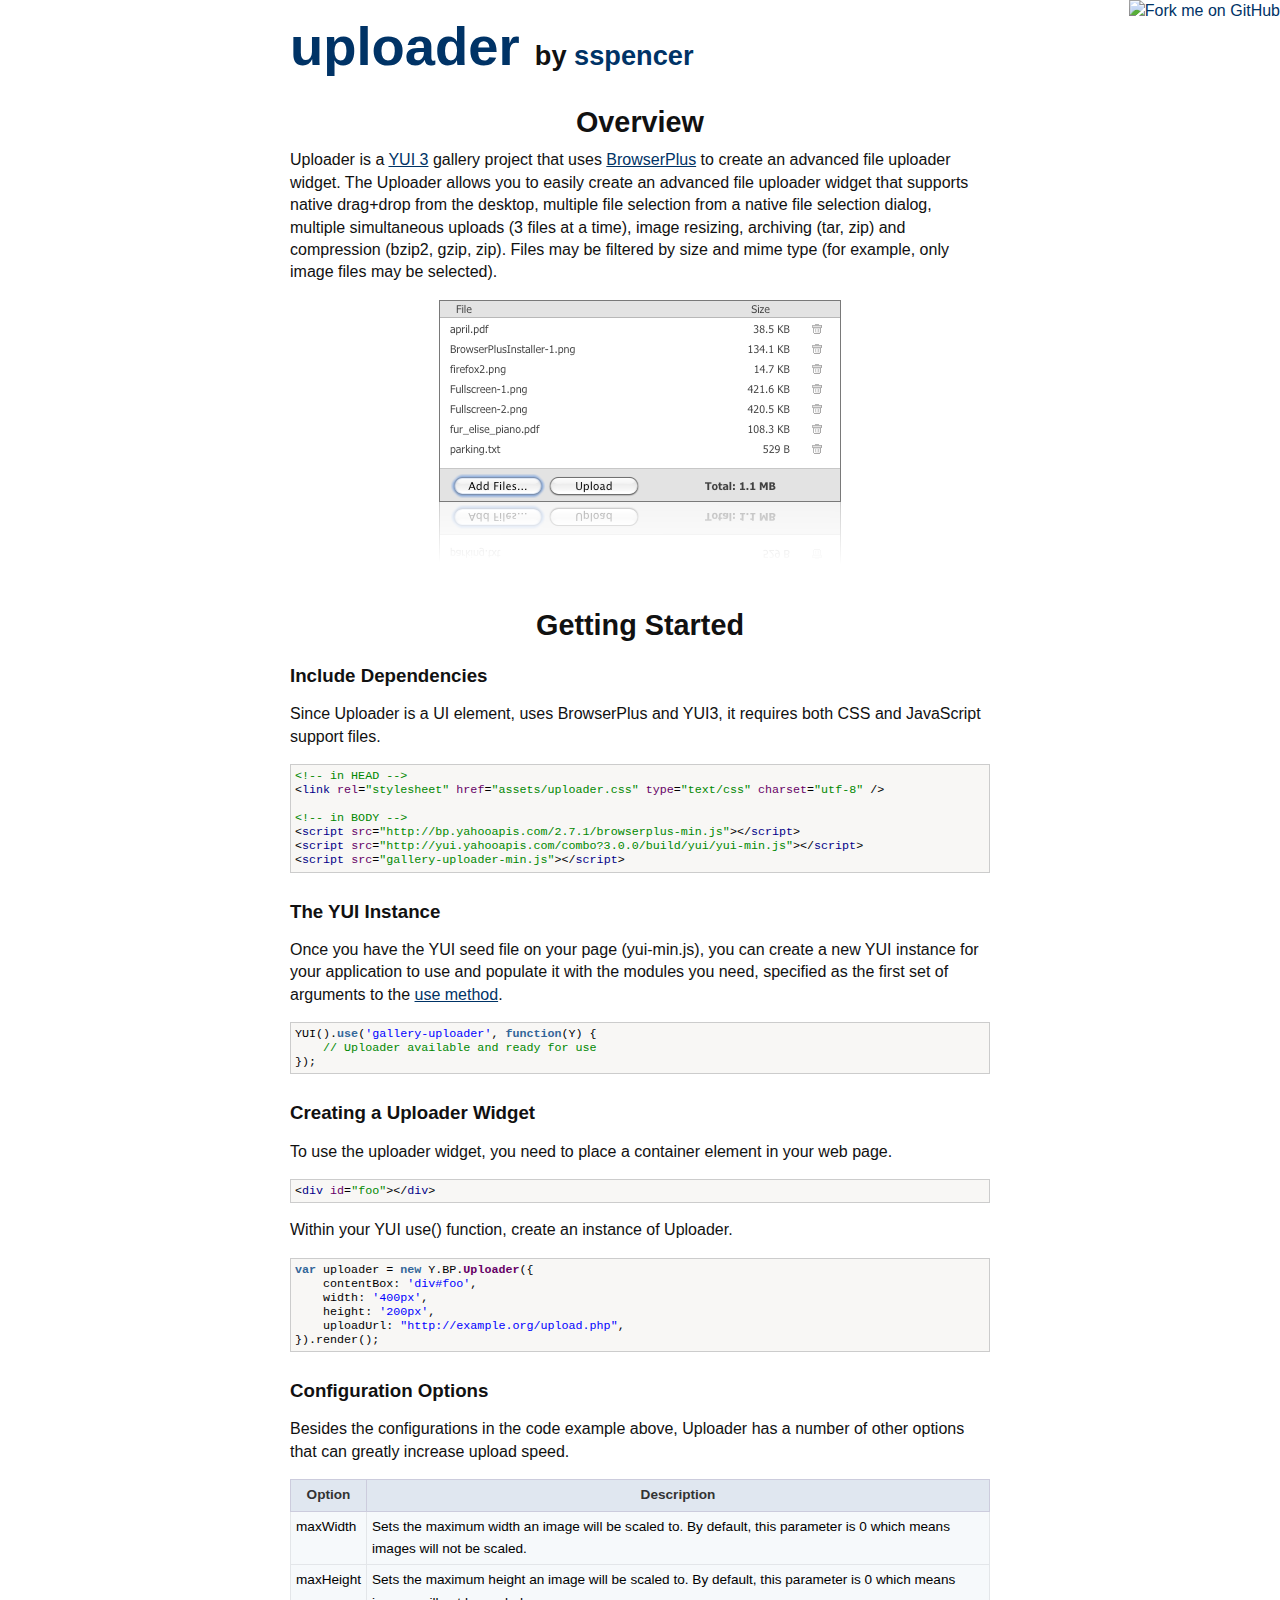
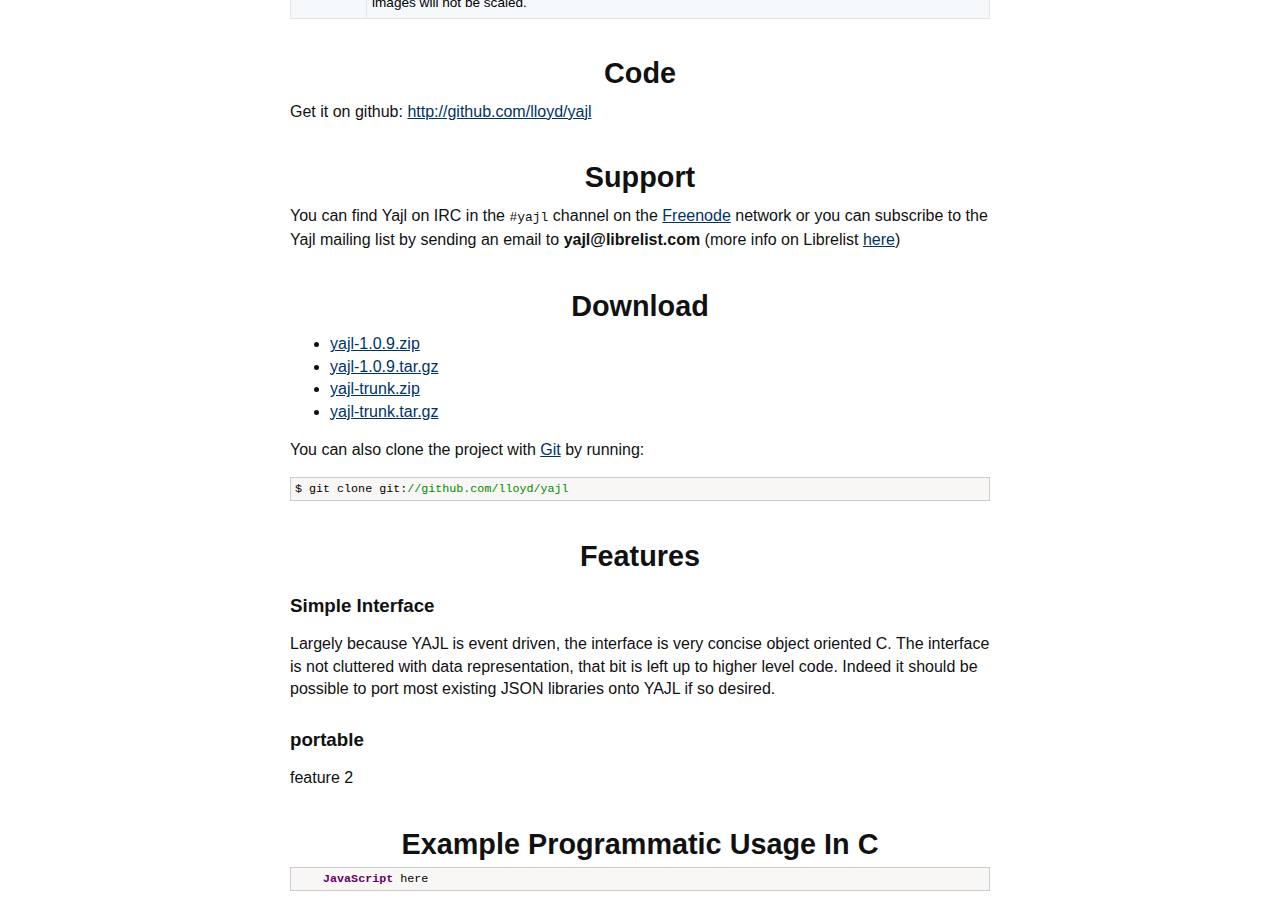
==== yui/uploader/index.html @ 60530ee4 "home page for gallery-uploader" ====
<!DOCTYPE html PUBLIC "-//W3C//DTD XHTML 1.0 Strict//EN"
    "http://www.w3.org/TR/xhtml1/DTD/xhtml1-strict.dtd">

<html xmlns="http://www.w3.org/1999/xhtml" xml:lang="en" lang="en">
<head>
    <meta http-equiv="Content-Type" content="text/html; charset=utf-8"/>
    <title>yui3 gallery: uploader</title>
    <link rel="stylesheet" type="text/css" href="../../style.css" media="screen">
</head>

<body onload="prettyPrint()"> 
<a href="http://github.com/sspencer/yui3-gallery"><img style="position: absolute; top: 0; right: 0; border: 0;" 
    src="http://s3.amazonaws.com/github/ribbons/forkme_right_red_aa0000.png" alt="Fork me on GitHub" /></a>

<div id="container">
    <h1>
        <a href="http://github.com/sspencer/yui3-gallery">uploader</a>
        <span class="small">by <a href="http://github.com/sspencer">sspencer</a></span>
    </h1>
    
    <h2>Overview</h2>

    <p>

        Uploader is a <a href="http://yuilibrary.com/">YUI 3</a> gallery project that uses
        <a href="http://browserplus.org/">BrowserPlus</a> to create an advanced file
        uploader widget. The Uploader allows you to easily create an advanced file uploader
        widget that supports native drag+drop from the desktop, multiple file selection from
        a native file selection dialog, multiple simultaneous uploads (3 files at a time),
        image resizing, archiving (tar, zip) and compression (bzip2, gzip, zip). Files may
        be filtered by size and mime type (for example, only image files may be selected).

    </p>

    <p align="center">
        <img src="uploader-full-reflect.png" width="402" height="265" alt="YUI3 Uploader with BrowserPlus">
    </p>

    <h2>Getting Started</h2>
    

    <h3>Include Dependencies</h3>

    <p>
        Since Uploader is a UI element, uses BrowserPlus and YUI3, it requires 
        both CSS and JavaScript support files.
    </p>

<pre class="prettyprint">
&lt;!-- in HEAD --&gt;
&lt;link rel="stylesheet" href="assets/uploader.css" type="text/css" charset="utf-8" /&gt;

&lt;!-- in BODY --&gt;
&lt;script src="http://bp.yahooapis.com/2.7.1/browserplus-min.js"&gt;&lt;/script&gt;
&lt;script src="http://yui.yahooapis.com/combo?3.0.0/build/yui/yui-min.js"&gt;&lt;/script&gt;
&lt;script src="gallery-uploader-min.js"&gt;&lt;/script&gt;
</pre>

    <h3>The YUI Instance</h3>

    <p>
    Once you have the YUI seed file on your page (yui-min.js), you can create a new YUI instance for your 
    application to use and populate it with the modules you need, specified as the first set of arguments 
    to the <a href="http://developer.yahoo.com/yui/3/yui/index.html#use">use method</a>.
    </p>

<pre class="prettyprint">
YUI().use('gallery-uploader', function(Y) {
    // Uploader available and ready for use
}); 
</pre>

    <h3>Creating a Uploader Widget</h3>

    <p>To use the uploader widget, you need to place a container element in your web page.</p>
    
<pre class="prettyprint">
&lt;div id="foo"&gt;&lt;/div&gt;
</pre>

    <p>Within your YUI use() function, create an instance of Uploader.</p>

<pre class="prettyprint">
var uploader = new Y.BP.Uploader({
    contentBox: 'div#foo',
    width: '400px',
    height: '200px',
    uploadUrl: "http://example.org/upload.php",
}).render();
</pre>

<h3>Configuration Options</h3>

<p>
	Besides the configurations in the code example above, Uploader has a number of other options
	that can greatly increase upload speed.
</p>

<table>
	<tr>
		<th>Option</th>
		<th>Description</th>
	</tr>

	<tr>
		<td>maxWidth</td>
		<td>Sets the maximum width an image will be scaled to.  By default, this parameter
			is 0 which means images will not be scaled.
		</td>
	</tr>
	<tr>
		<td>maxHeight</td>
		<td>Sets the maximum height an image will be scaled to.  By default, this parameter
			is 0 which means images will not be scaled.
		</td>
	</tr>
</table>

			
    <h2>Code</h2>
    <p>
      Get it on github: <a href="http://github.com/lloyd/yajl">http://github.com/lloyd/yajl</a>
    </p>

    <h2>Support</h2>
    <p>
        You can find Yajl on IRC in the <code>#yajl</code> channel on the <a href="http://freenode.net">Freenode</a> network 
        or you can subscribe to the Yajl mailing list by sending an email to
        <strong>yajl@librelist.com</strong> (more info on Librelist <a href="http://librelist.com/">here</a>)
    </p>

    <h2>Download</h2>
    <p>
      <ul>
      <li><a href="http://github.com/lloyd/yajl/zipball/1.0.9">yajl-1.0.9.zip</a>
      <li><a href="http://github.com/lloyd/yajl/tarball/1.0.9">yajl-1.0.9.tar.gz</a>
      <li><a href="http://github.com/lloyd/yajl/zipball/master">yajl-trunk.zip</a>
      <li><a href="http://github.com/lloyd/yajl/tarball/master">yajl-trunk.tar.gz</a>
       </ul>
    </p>
    <p>You can also clone the project with <a href="http://git-scm.com">Git</a>
      by running:
      <pre class="prettyprint">$ git clone git://github.com/lloyd/yajl</pre>
    </p>

    <h2>Features</h2>


    <h3> Simple Interface </h3>

    <p>
    Largely because YAJL is event driven, the interface is very concise
  object oriented C.  The interface is not cluttered with data
  representation, that bit is left up to higher level code.  Indeed
  it should be possible to port most existing JSON libraries onto YAJL
  if so desired.
    </p>

  <h3> portable </h3>
    <p>
        feature 2
    </p>

    <h2>Example Programmatic Usage In C</h2>

<pre class="prettyprint">
    JavaScript here
</pre>




  </div>
</body>

<script src="../../prettify.js"></script>
</html>
---- style.css ----
/* This is just pulled from the default inline style and needs to be replaced */
body {
    margin-top: 1.0em;
    background-color: #fff;
    font-family:  helvetica,arial,times,serif;
    color: #111;
    line-height:1.4em;
}

#container {
  margin: 0 auto;
  width: 700px;
}

h1 { font-size: 3.4em; margin-bottom: 3px;}
h1 .small { font-size: 0.5em; }
h1 a { text-decoration: none;}
h2 { text-align:center; font-size: 1.8em; margin-top:1.5em;margin-bottom:0;}
h3 { text-align: left; margin-top:1.5em; margin-bottom:0;}
a { color: #036; }

.download { float: right; }
.footer { text-align:center; padding-top:30px; font-style: italic; }

pre{
    font-size:0.9em;
    padding:4px;
    border:1px solid #ccc;
    background:#f8f7f5;
    line-height:1.2em;
}
table { margin: 10px 0; border: 1px solid #ccd;font-size:85%;border-collapse:collapse;border-spacing:0}
th {padding: 4px 8px; font-weight: bold; background: #e0e7f0; text-align:center;color:#333;border:1px solid #ccd;}
td {padding: 4px 5px;background:#f6f9fb;color:#000; border: 1px solid #e3e6e9;vertical-align:top;} 


.str{color:#00f}
.kwd{color:#369; font-weight:bold;}
.com{color:#080;}
.typ{color:#606; font-weight:bold;}
.lit{color:#066}
.pun{color:#000}
.pln{color:#000}
.tag{color:#008}
.atn{color:#606}
.atv{color:#080}
.dec{color:#606}

@media print{
  .str{color:#060}
  .kwd{color:#006;font-weight:bold}
  .com{color:#600;font-style:italic}
  .typ{color:#404;font-weight:bold}
  .lit{color:#044}
  .pun{color:#440}
  .pln{color:#000}
  .tag{color:#006;font-weight:bold}
  .atn{color:#404}
  .atv{color:#060}
}
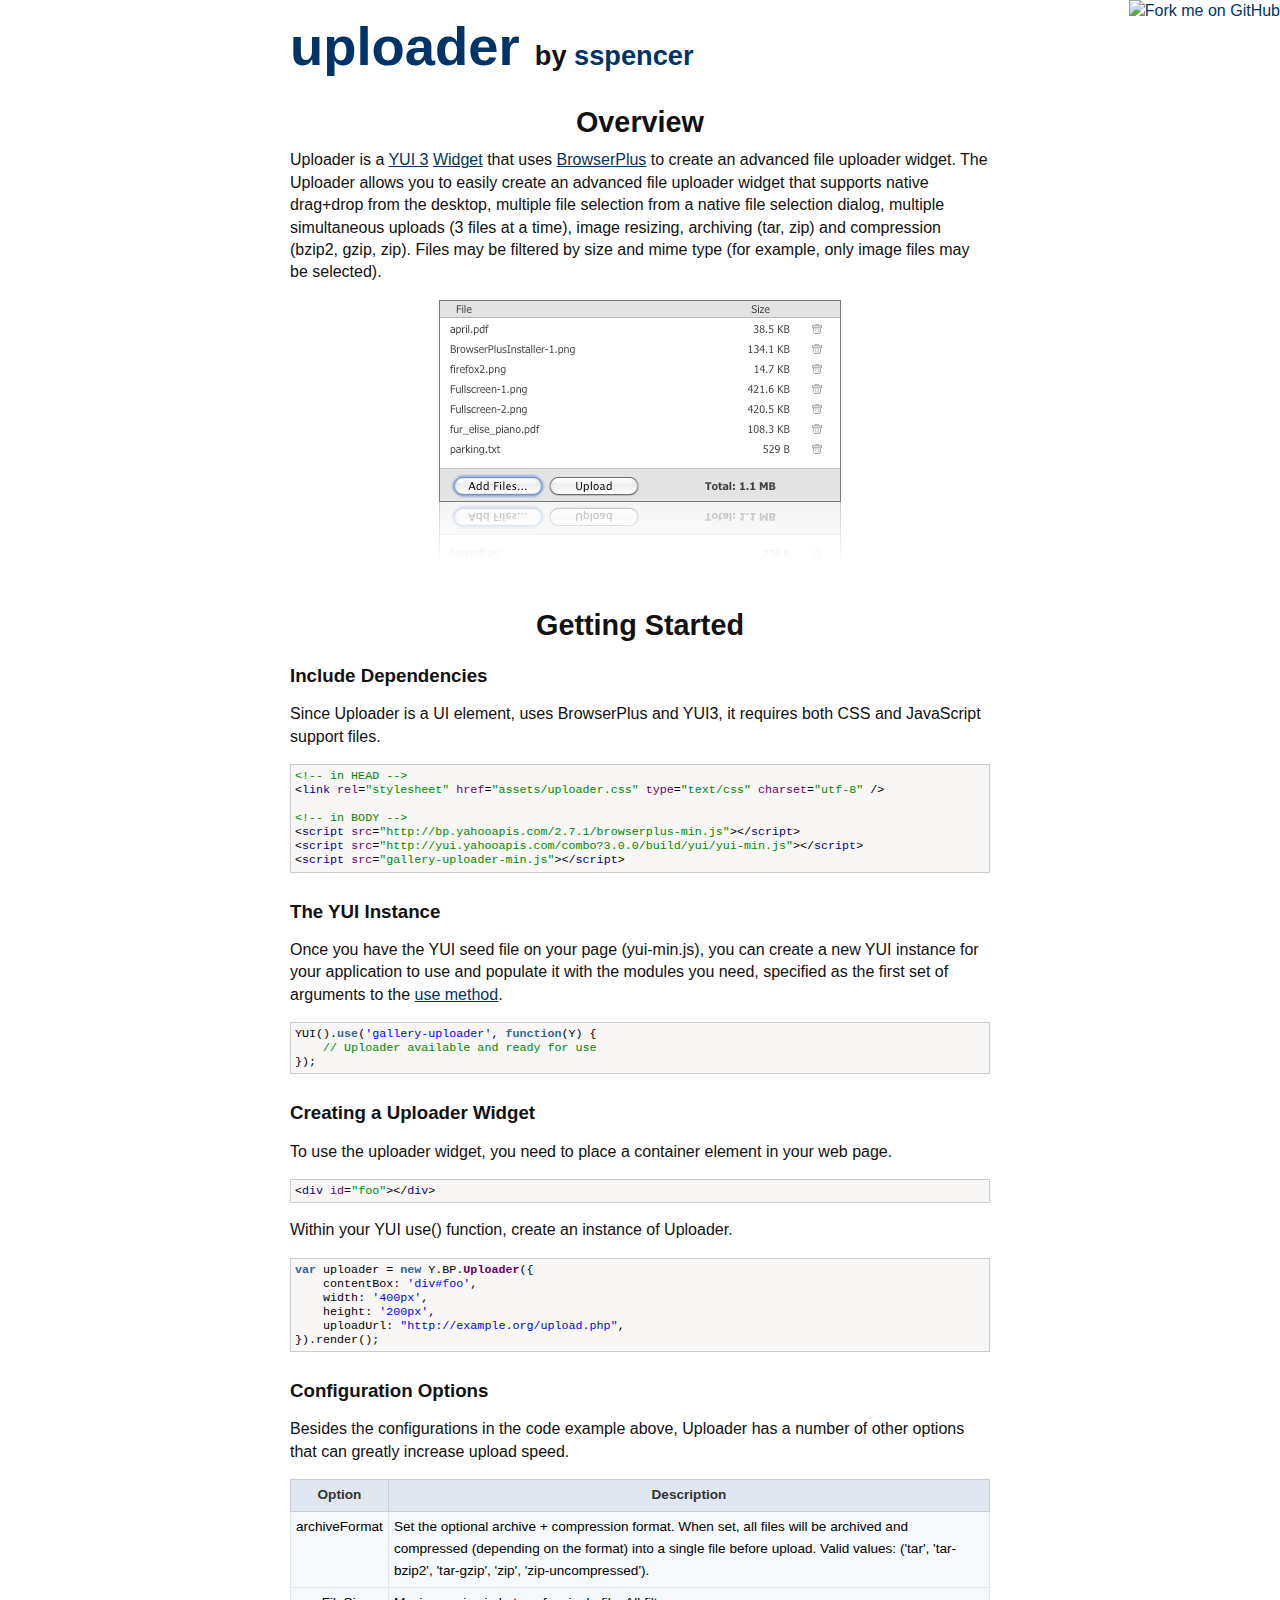
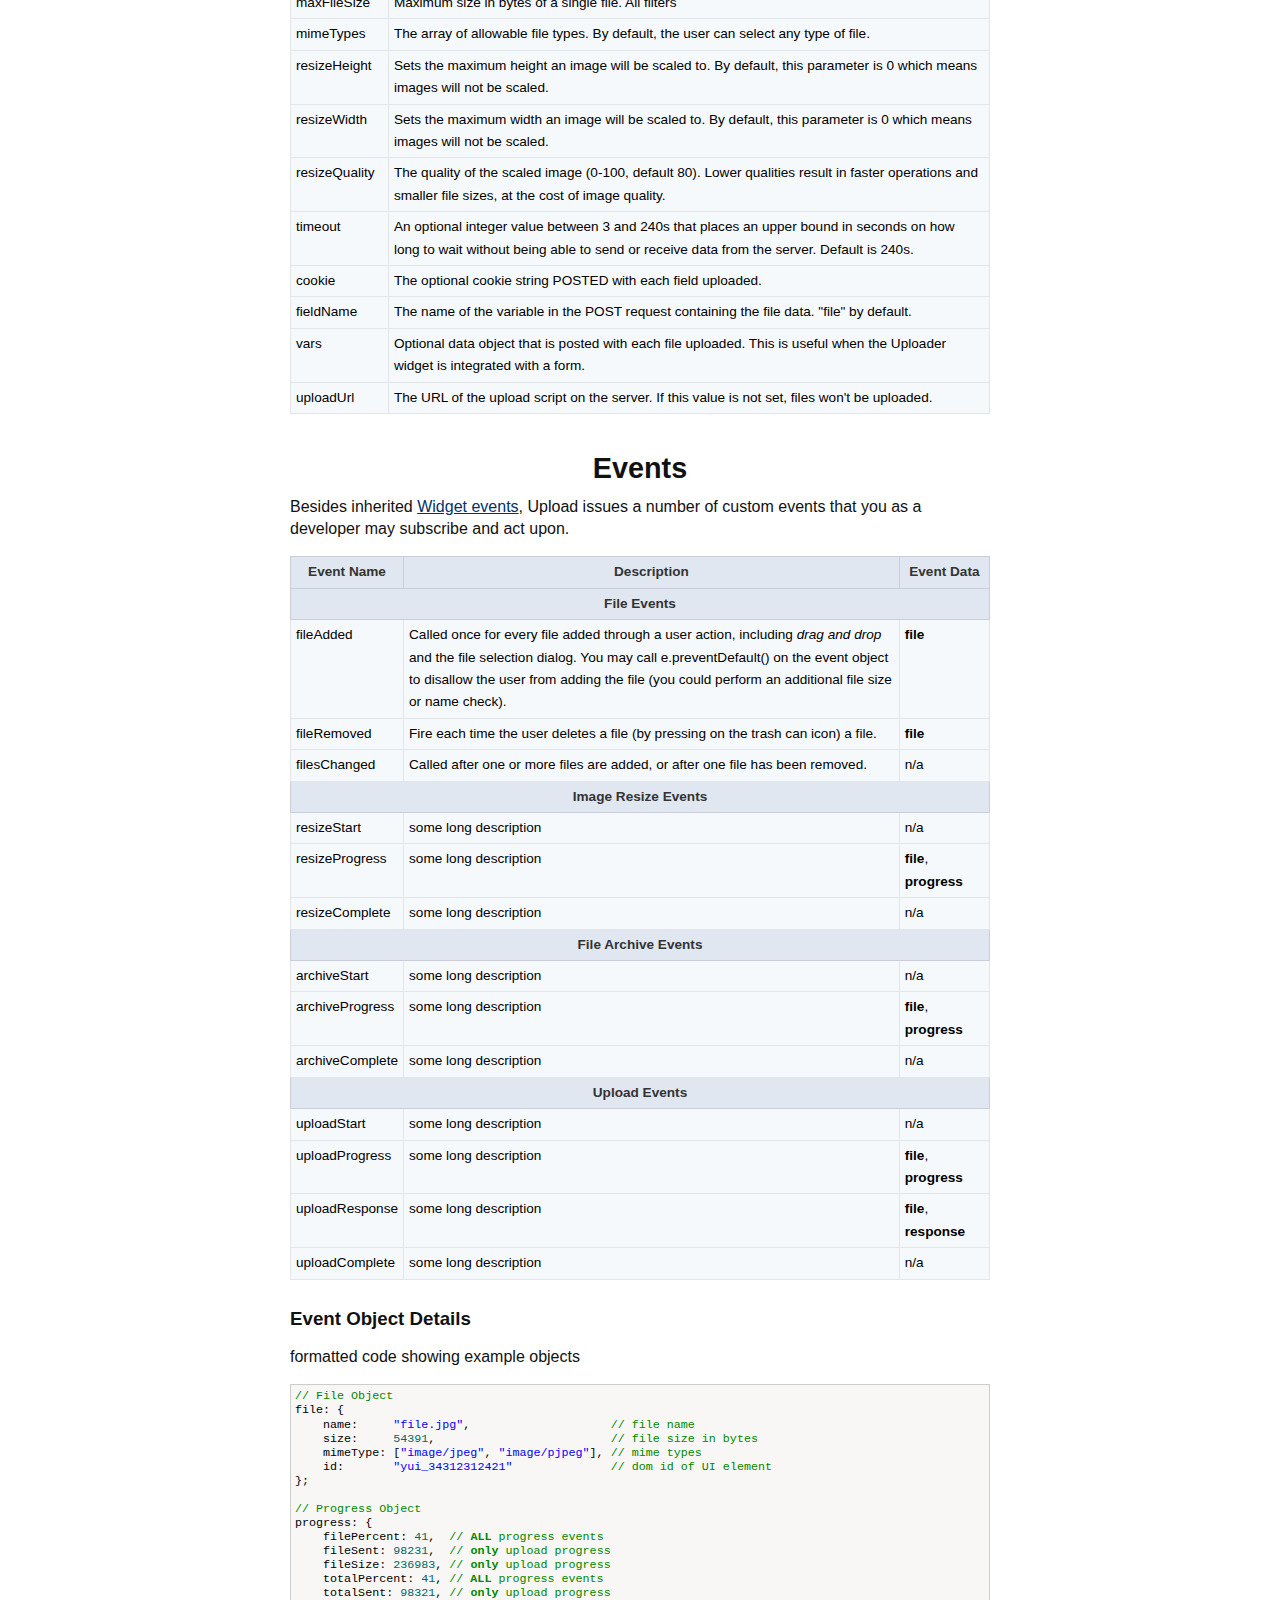
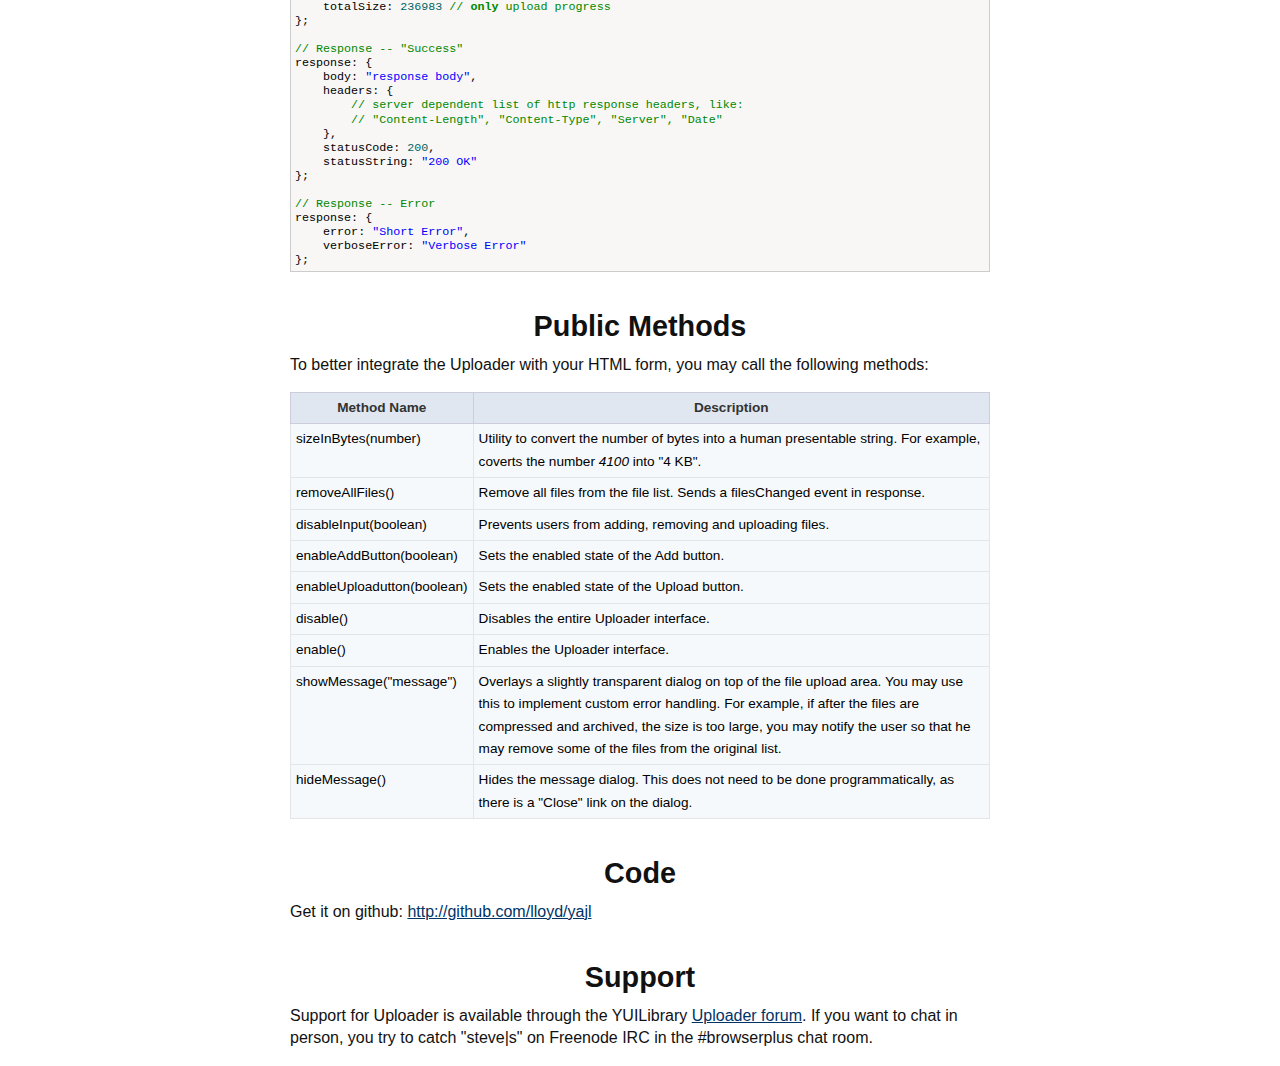
==== commit 176a860f: "added events and methods to docs" ====
--- a/yui/uploader/index.html
+++ b/yui/uploader/index.html
@@ -13,38 +13,37 @@
     src="http://s3.amazonaws.com/github/ribbons/forkme_right_red_aa0000.png" alt="Fork me on GitHub" /></a>
 
 <div id="container">
-    <h1>
-        <a href="http://github.com/sspencer/yui3-gallery">uploader</a>
-        <span class="small">by <a href="http://github.com/sspencer">sspencer</a></span>
-    </h1>
-    
-    <h2>Overview</h2>
-
-    <p>
-
-        Uploader is a <a href="http://yuilibrary.com/">YUI 3</a> gallery project that uses
-        <a href="http://browserplus.org/">BrowserPlus</a> to create an advanced file
-        uploader widget. The Uploader allows you to easily create an advanced file uploader
-        widget that supports native drag+drop from the desktop, multiple file selection from
-        a native file selection dialog, multiple simultaneous uploads (3 files at a time),
-        image resizing, archiving (tar, zip) and compression (bzip2, gzip, zip). Files may
-        be filtered by size and mime type (for example, only image files may be selected).
-
-    </p>
-
-    <p align="center">
-        <img src="uploader-full-reflect.png" width="402" height="265" alt="YUI3 Uploader with BrowserPlus">
-    </p>
-
-    <h2>Getting Started</h2>
-    
-
-    <h3>Include Dependencies</h3>
-
-    <p>
-        Since Uploader is a UI element, uses BrowserPlus and YUI3, it requires 
-        both CSS and JavaScript support files.
-    </p>
+
+<h1>
+<a href="http://github.com/sspencer/yui3-gallery">uploader</a>
+<span class="small">by <a href="http://github.com/sspencer">sspencer</a></span>
+</h1>
+
+<h2>Overview</h2>
+
+<p>
+Uploader is a <a href="http://yuilibrary.com/">YUI 3</a> <a
+href="http://developer.yahoo.com/yui/3/widget/">Widget</a> that uses <a
+href="http://browserplus.org/">BrowserPlus</a> to create an advanced file uploader widget. The
+Uploader allows you to easily create an advanced file uploader widget that supports native
+drag+drop from the desktop, multiple file selection from a native file selection dialog, multiple
+simultaneous uploads (3 files at a time), image resizing, archiving (tar, zip) and compression
+(bzip2, gzip, zip). Files may be filtered by size and mime type (for example, only image files
+may be selected).
+</p>
+
+<p align="center">
+<img src="uploader-full-reflect.png" width="402" height="265" alt="YUI3 Uploader with BrowserPlus">
+</p>
+
+<h2>Getting Started</h2>
+
+<h3>Include Dependencies</h3>
+
+<p>
+Since Uploader is a UI element, uses BrowserPlus and YUI3, it requires 
+both CSS and JavaScript support files.
+</p>
 
 <pre class="prettyprint">
 &lt;!-- in HEAD --&gt;
@@ -56,13 +55,13 @@
 &lt;script src="gallery-uploader-min.js"&gt;&lt;/script&gt;
 </pre>
 
-    <h3>The YUI Instance</h3>
-
-    <p>
-    Once you have the YUI seed file on your page (yui-min.js), you can create a new YUI instance for your 
-    application to use and populate it with the modules you need, specified as the first set of arguments 
-    to the <a href="http://developer.yahoo.com/yui/3/yui/index.html#use">use method</a>.
-    </p>
+<h3>The YUI Instance</h3>
+
+<p>
+Once you have the YUI seed file on your page (yui-min.js), you can create a new YUI instance for your 
+application to use and populate it with the modules you need, specified as the first set of arguments 
+to the <a href="http://developer.yahoo.com/yui/3/yui/index.html#use">use method</a>.
+</p>
 
 <pre class="prettyprint">
 YUI().use('gallery-uploader', function(Y) {
@@ -70,15 +69,19 @@
 }); 
 </pre>
 
-    <h3>Creating a Uploader Widget</h3>
-
-    <p>To use the uploader widget, you need to place a container element in your web page.</p>
+<h3>Creating a Uploader Widget</h3>
+
+<p>
+To use the uploader widget, you need to place a container element in your web page.
+</p>
     
 <pre class="prettyprint">
 &lt;div id="foo"&gt;&lt;/div&gt;
 </pre>
 
-    <p>Within your YUI use() function, create an instance of Uploader.</p>
+<p>
+Within your YUI use() function, create an instance of Uploader.
+</p>
 
 <pre class="prettyprint">
 var uploader = new Y.BP.Uploader({
@@ -92,80 +95,300 @@
 <h3>Configuration Options</h3>
 
 <p>
-	Besides the configurations in the code example above, Uploader has a number of other options
-	that can greatly increase upload speed.
+Besides the configurations in the code example above, Uploader has a number of other options
+that can greatly increase upload speed.
 </p>
 
 <table>
-	<tr>
-		<th>Option</th>
+    <tr>
+        <th>Option</th>
+        <th>Description</th>
+    </tr>
+
+    <tr>
+        <td>archiveFormat</td>
+        <td>Set the optional archive + compression format.  When set, all files will be archived
+            and compressed (depending on the format) into a single file before upload. 
+            Valid values: ('tar', 'tar-bzip2', 'tar-gzip', 'zip', 'zip-uncompressed').
+        </td>
+    </tr>
+
+    <tr>
+        <td>maxFileSize</td>
+        <td>Maximum size in bytes of a single file.  All filters</td>
+    </tr>
+
+    <tr>
+        <td>mimeTypes</td>
+        <td>The array of allowable file types.  By default, the user can select any type of file.</td>
+    </tr>
+
+    <tr>
+        <td>resizeHeight</td>
+        <td>Sets the maximum height an image will be scaled to.  By default, this parameter
+            is 0 which means images will not be scaled.
+        </td>
+    </tr>
+    <tr>
+        <td>resizeWidth</td>
+        <td>Sets the maximum width an image will be scaled to.  By default, this parameter
+            is 0 which means images will not be scaled.
+        </td>
+    </tr>
+
+    <tr>
+        <td>resizeQuality</td>
+        <td>The quality of the scaled image (0-100, default 80).  Lower qualities result in 
+            faster operations and smaller file sizes, at the cost of image quality.
+        </td>
+    </tr>
+    
+    <tr>
+        <td>timeout</td>
+        <td>An optional integer value between 3 and 240s that places an upper bound in seconds on 
+            how long to wait without being able to send or receive data from the server.  Default
+            is 240s.
+        </td>
+    </tr>
+    
+    <tr>
+        <td>cookie</td>
+        <td>The optional cookie string POSTED with each field uploaded.</td>
+    </tr>
+
+    <tr>
+        <td>fieldName</td>
+        <td> The name of the variable in the POST request containing the file data. "file" by default.</td>
+    </tr>
+
+    <tr>
+        <td>vars</td>
+        <td>Optional data object that is posted with each file uploaded.  This is useful 
+            when the Uploader widget is integrated with a form.
+        </td>
+    </tr>
+    <tr>
+        <td>uploadUrl</td>
+        <td>The URL of the upload script on the server. If this value is not set,
+            files won't be uploaded.
+        </td>
+    </tr>
+</table>
+
+<h2>Events</h2>
+
+<p>
+Besides inherited <a href="http://developer.yahoo.com/yui/3/widget/#uievents">Widget events</a>, Upload
+issues a number of custom events that you as a developer may subscribe and act upon.
+</p>
+
+<table>
+    <tr>
+        <th>Event&nbsp;Name</th>
+        <th>Description</th>
+        <th>Event&nbsp;Data</th>
+    </tr>
+
+    <tr><th colspan="3">File Events</th></tr>
+
+    <tr>
+        <td>fileAdded</td>
+        <td>Called once for every file added through a user action, including
+            <em>drag and drop</em> and the file selection dialog.  You may call
+            e.preventDefault() on the event object to disallow the user from
+            adding the file (you could perform an additional file size or name check).
+        </td>
+        <td>
+            <b>file</b>
+        </td>
+    </tr>
+    <tr>
+        <td>fileRemoved</td>
+        <td>Fire each time the user deletes a file (by pressing on the trash can icon)
+            a file.
+        </td>
+        <td>
+            <b>file</b>
+        </td>
+    </tr>
+    <tr>
+        <td>filesChanged</td>
+        <td>Called after one or more files are added, or after one file has been removed.
+        </td>
+        <td>
+            n/a
+        </td>
+    </tr>
+
+    <tr><th colspan="3">Image Resize Events</th></tr>
+    <tr>
+        <td>resizeStart</td>
+        <td>some long description</td>
+        <td>n/a</td>
+    </tr>
+    <tr>
+        <td>resizeProgress</td>
+        <td>some long description</td>
+        <td><b>file</b>, <b>progress</b></td>
+    </tr>
+    <tr>
+        <td>resizeComplete</td>
+        <td>some long description</td>
+        <td>n/a</td>
+    </tr>
+
+    <tr><th colspan="3">File Archive Events</th></tr>
+    <tr>
+        <td>archiveStart</td>
+        <td>some long description</td>
+        <td>n/a</td>
+    </tr>
+    <tr>
+        <td>archiveProgress</td>
+        <td>some long description</td>
+        <td><b>file</b>, <b>progress</b></td>
+    </tr>
+    <tr>
+        <td>archiveComplete</td>
+        <td>some long description</td>
+        <td>n/a</td>
+    </tr>
+
+    <tr><th colspan="3">Upload Events</th></tr>
+    <tr>
+        <td>uploadStart</td>
+        <td>some long description</td>
+        <td>n/a</td>
+    </tr>
+    <tr>
+        <td>uploadProgress</td>
+        <td>some long description</td>
+        <td><b>file</b>, <b>progress</b></td>
+    </tr>
+    <tr>
+        <td>uploadResponse</td>
+        <td>some long description</td>
+        <td><b>file</b>, <b>response</b></td>
+    </tr>
+    <tr>
+        <td>uploadComplete</td>
+        <td>some long description</td>
+        <td>n/a</td>
+    </tr>
+
+</table>
+
+<h3>Event Object Details</h3>
+<p>formatted code showing example objects</p>
+<pre class="prettyprint">
+// File Object
+file: {
+    name:     "file.jpg",                    // file name
+    size:     54391,                         // file size in bytes
+    mimeType: ["image/jpeg", "image/pjpeg"], // mime types
+    id:       "yui_34312312421"              // dom id of UI element
+};
+
+// Progress Object
+progress: {
+    filePercent: 41,  // <b>ALL</b> progress events
+    fileSent: 98231,  // <b>only</b> upload progress 
+    fileSize: 236983, // <b>only</b> upload progress
+    totalPercent: 41, // <b>ALL</b> progress events
+    totalSent: 98321, // <b>only</b> upload progress
+    totalSize: 236983 // <b>only</b> upload progress
+};
+
+// Response -- "Success"
+response: {
+    body: "response body",
+    headers: {
+        // server dependent list of http response headers, like:
+        // "Content-Length", "Content-Type", "Server", "Date"
+    },
+    statusCode: 200,
+    statusString: "200 OK"
+};
+
+// Response -- Error
+response: {
+    error: "Short Error",
+    verboseError: "Verbose Error"
+};
+</pre>
+
+<h2>Public Methods</h2>
+
+<p>
+To better integrate the Uploader with your HTML form, you may call the following
+methods:
+</p>
+
+<table>
+	<tr>
+		<th>Method&nbsp;Name</th>
 		<th>Description</th>
 	</tr>
-
-	<tr>
-		<td>maxWidth</td>
-		<td>Sets the maximum width an image will be scaled to.  By default, this parameter
-			is 0 which means images will not be scaled.
+	<tr>
+		<td>sizeInBytes(number)</td>
+		<td>Utility to convert the number of bytes into a human presentable string.  For example, 
+			coverts the number <em>4100</em> into "4 KB".
 		</td>
 	</tr>
 	<tr>
-		<td>maxHeight</td>
-		<td>Sets the maximum height an image will be scaled to.  By default, this parameter
-			is 0 which means images will not be scaled.
+		<td>removeAllFiles()</td>
+		<td>Remove all files from the file list.  Sends a filesChanged event in response.</td>
+	</tr>
+	<tr>
+		<td>disableInput(boolean)</td>
+		<td>Prevents users from adding, removing and uploading files.</td>
+	</tr>
+	<tr>
+		<td>enableAddButton(boolean)</td>
+		<td>Sets the enabled state of the Add button.</td>
+	</tr>
+	<tr>
+		<td>enableUploadutton(boolean)</td>
+		<td>Sets the enabled state of the Upload button.</td>
+	</tr>
+	<tr>
+		<td>disable()</td>
+		<td>Disables the entire Uploader interface.</td>
+	</tr>
+	<tr>
+		<td>enable()</td>
+		<td>Enables the Uploader interface.</td>
+	</tr>
+	<tr>
+		<td>showMessage("message")</td>
+		<td>Overlays a slightly transparent dialog on top of the file upload area.
+			You may use this to implement custom error handling.  For example, 
+			if after the files are compressed and archived, the size is too large,
+			you may notify the user so that he may remove some of the files from
+			the original list.
 		</td>
 	</tr>
-</table>
-
-			
-    <h2>Code</h2>
-    <p>
-      Get it on github: <a href="http://github.com/lloyd/yajl">http://github.com/lloyd/yajl</a>
-    </p>
-
-    <h2>Support</h2>
-    <p>
-        You can find Yajl on IRC in the <code>#yajl</code> channel on the <a href="http://freenode.net">Freenode</a> network 
-        or you can subscribe to the Yajl mailing list by sending an email to
-        <strong>yajl@librelist.com</strong> (more info on Librelist <a href="http://librelist.com/">here</a>)
-    </p>
-
-    <h2>Download</h2>
-    <p>
-      <ul>
-      <li><a href="http://github.com/lloyd/yajl/zipball/1.0.9">yajl-1.0.9.zip</a>
-      <li><a href="http://github.com/lloyd/yajl/tarball/1.0.9">yajl-1.0.9.tar.gz</a>
-      <li><a href="http://github.com/lloyd/yajl/zipball/master">yajl-trunk.zip</a>
-      <li><a href="http://github.com/lloyd/yajl/tarball/master">yajl-trunk.tar.gz</a>
-       </ul>
-    </p>
-    <p>You can also clone the project with <a href="http://git-scm.com">Git</a>
-      by running:
-      <pre class="prettyprint">$ git clone git://github.com/lloyd/yajl</pre>
-    </p>
-
-    <h2>Features</h2>
-
-
-    <h3> Simple Interface </h3>
-
-    <p>
-    Largely because YAJL is event driven, the interface is very concise
-  object oriented C.  The interface is not cluttered with data
-  representation, that bit is left up to higher level code.  Indeed
-  it should be possible to port most existing JSON libraries onto YAJL
-  if so desired.
-    </p>
-
-  <h3> portable </h3>
-    <p>
-        feature 2
-    </p>
-
-    <h2>Example Programmatic Usage In C</h2>
-
-<pre class="prettyprint">
-    JavaScript here
-</pre>
+	<tr>
+		<td>hideMessage()</td>
+		<td>Hides the message dialog.  This does not need to be done programmatically,
+			as there is a "Close" link on the dialog.
+		</td>
+	</tr>
+</table>	
+
+
+<h2>Code</h2>
+<p>
+Get it on github: <a href="http://github.com/lloyd/yajl">http://github.com/lloyd/yajl</a>
+</p>
+
+<h2>Support</h2>
+<p>
+Support for Uploader is available through the YUILibrary 
+<a href="http://yuilibrary.com/forum/viewforum.php?f=131">Uploader forum</a>.
+If you want to chat in person, you try to catch "steve|s" on Freenode IRC in the
+#browserplus chat room.
+</p>
 
 
 
--- a/style.css
+++ b/style.css
@@ -29,7 +29,7 @@
     background:#f8f7f5;
     line-height:1.2em;
 }
-table { margin: 10px 0; border: 1px solid #ccd;font-size:85%;border-collapse:collapse;border-spacing:0}
+table {margin: 10px 0; border: 1px solid #ccd;font-size:85%;border-collapse:collapse;border-spacing:0}
 th {padding: 4px 8px; font-weight: bold; background: #e0e7f0; text-align:center;color:#333;border:1px solid #ccd;}
 td {padding: 4px 5px;background:#f6f9fb;color:#000; border: 1px solid #e3e6e9;vertical-align:top;} 
 
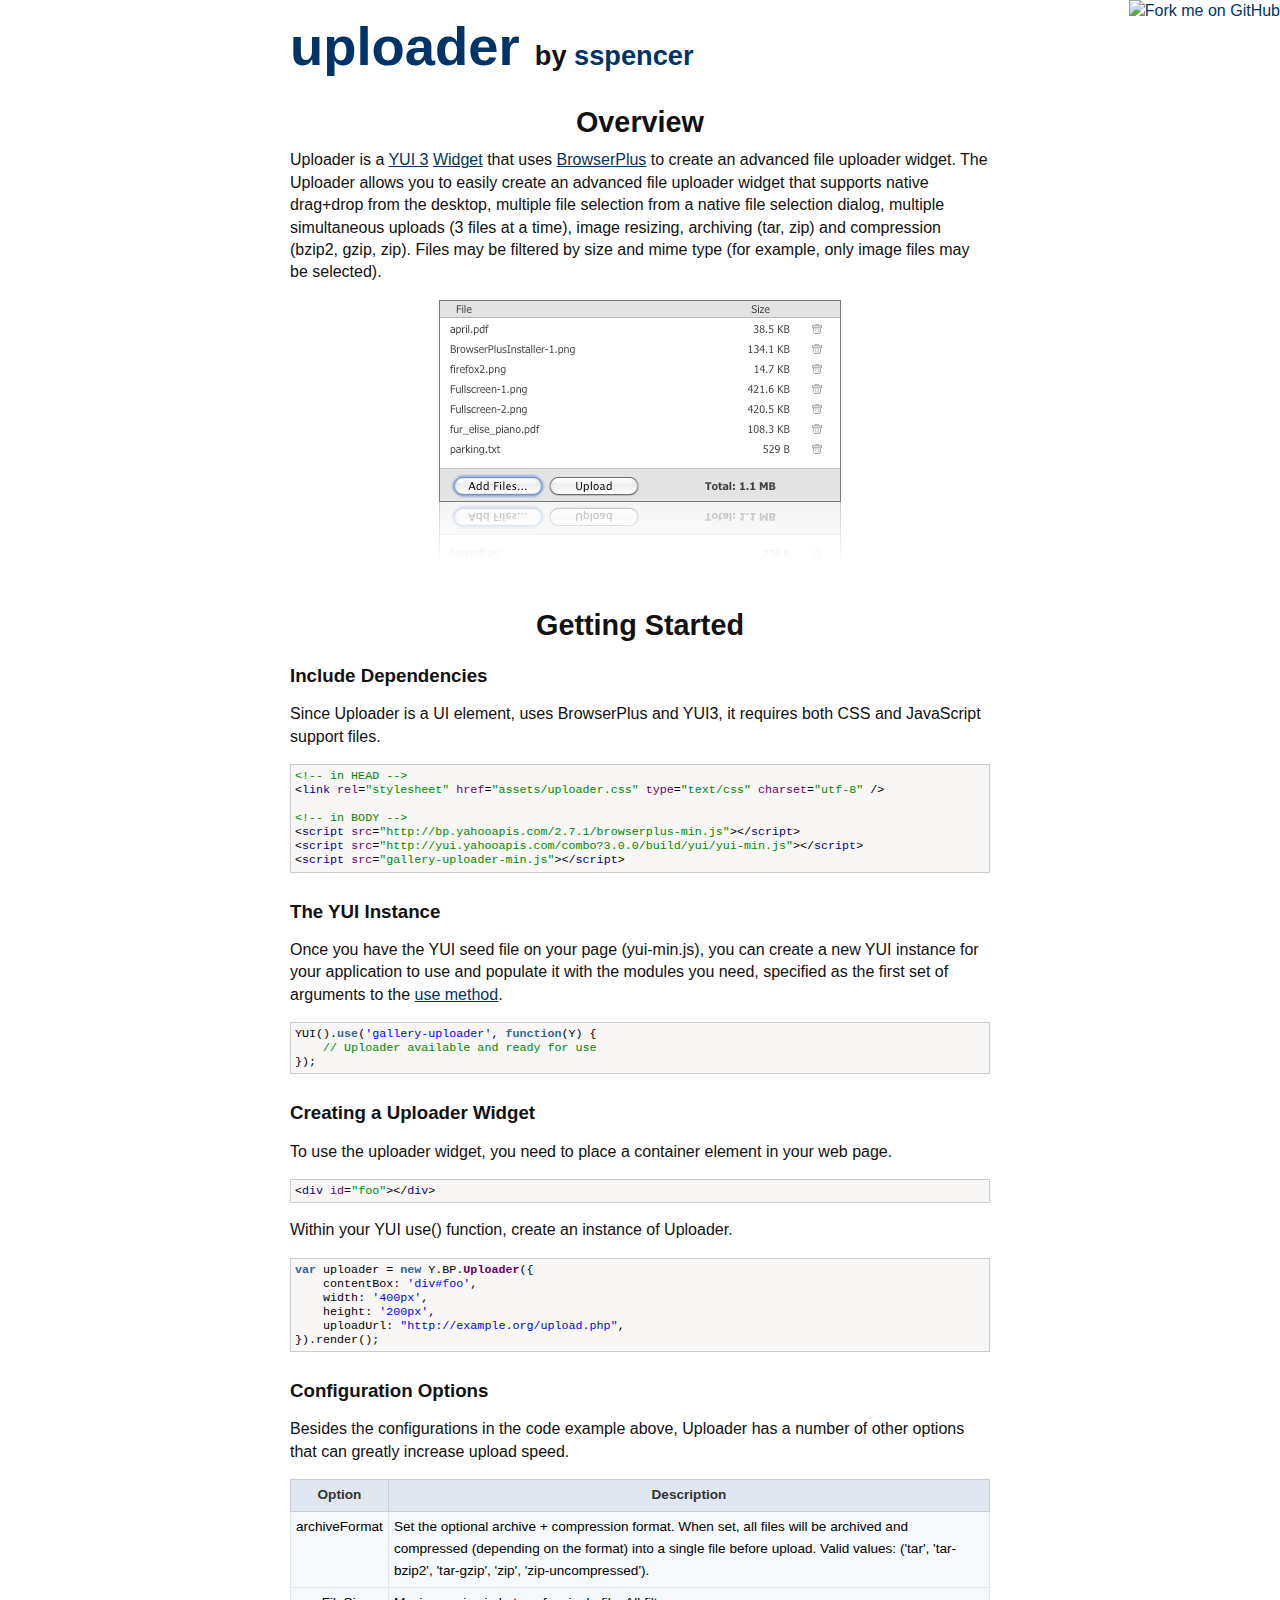
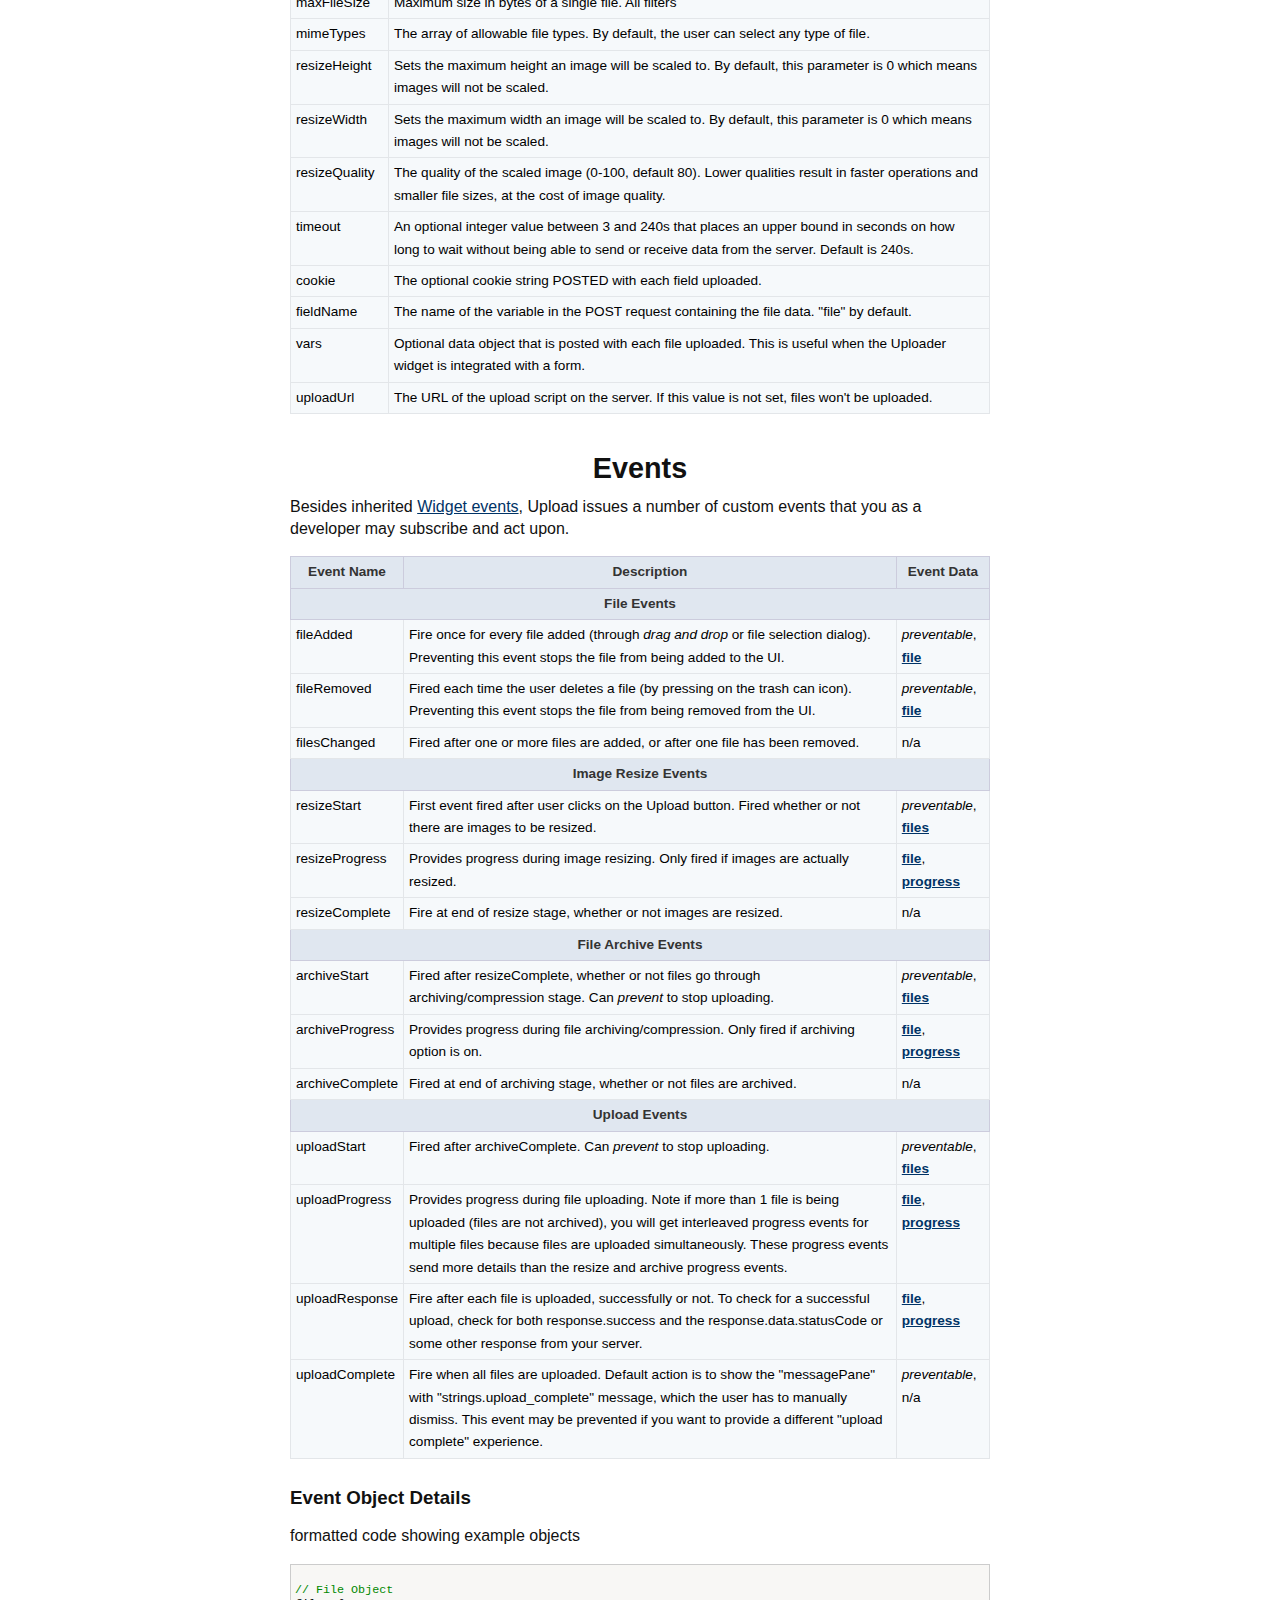
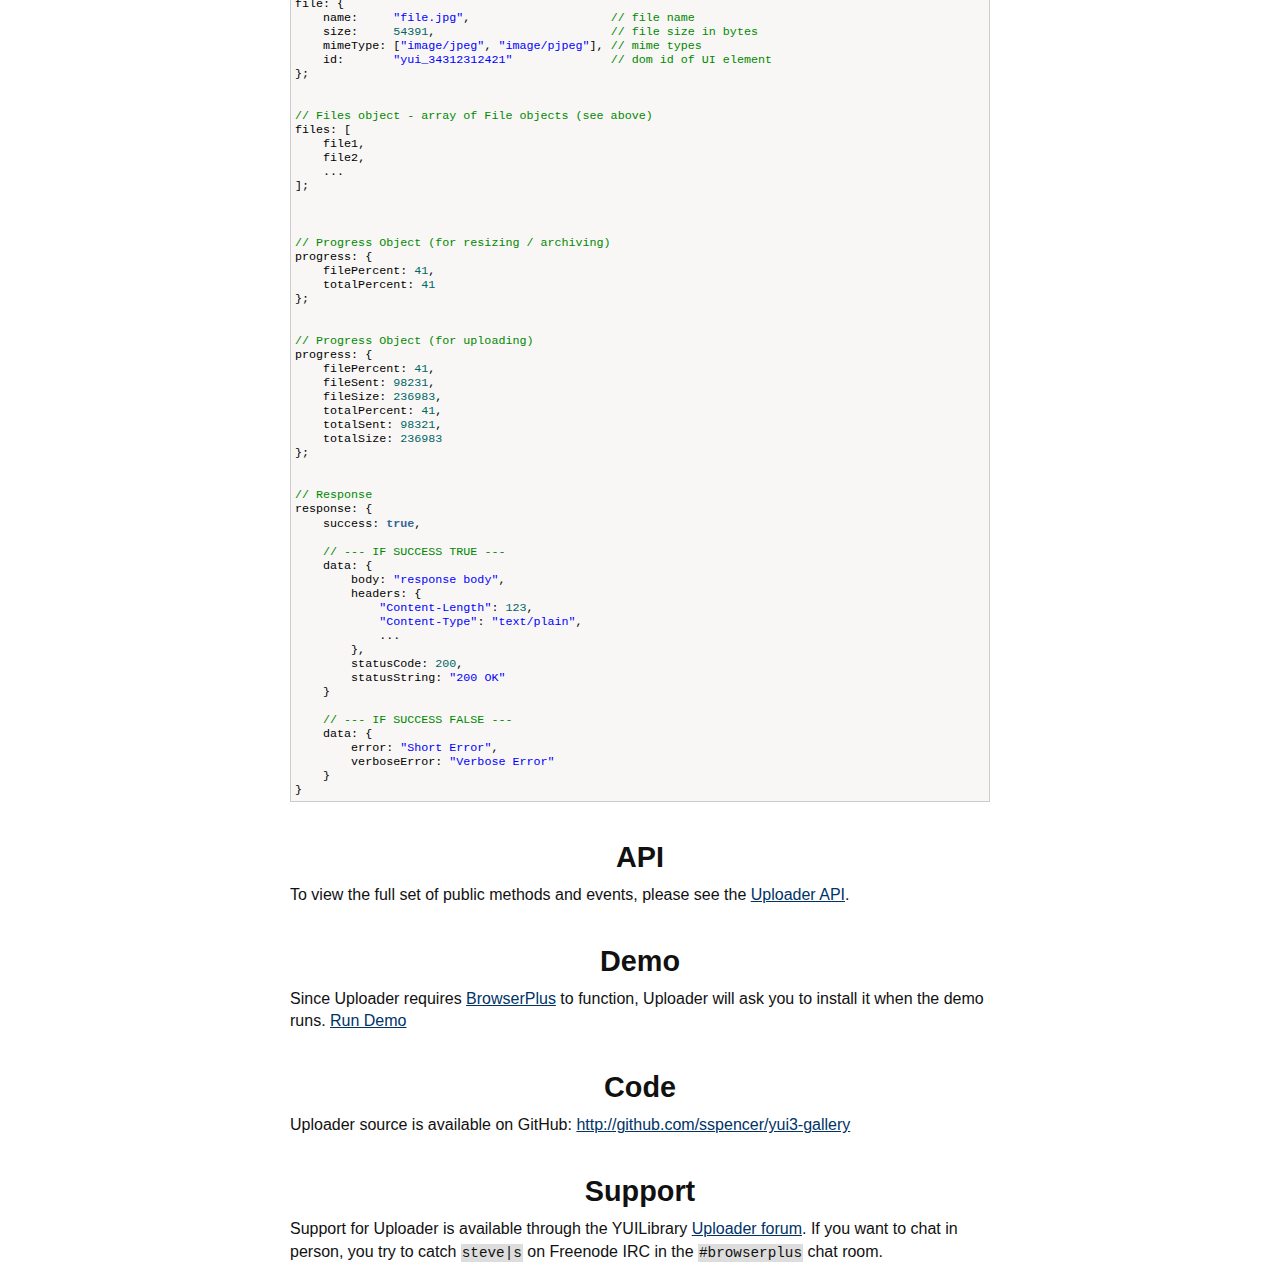
==== commit 6cddea06: "Documentation for YUI Gallery Uploader" ====
--- a/yui/uploader/index.html
+++ b/yui/uploader/index.html
@@ -33,7 +33,9 @@
 </p>
 
 <p align="center">
+<a href="examples/demo.html">
 <img src="uploader-full-reflect.png" width="402" height="265" alt="YUI3 Uploader with BrowserPlus">
+</a>
 </p>
 
 <h2>Getting Started</h2>
@@ -193,87 +195,89 @@
 
     <tr>
         <td>fileAdded</td>
-        <td>Called once for every file added through a user action, including
-            <em>drag and drop</em> and the file selection dialog.  You may call
-            e.preventDefault() on the event object to disallow the user from
-            adding the file (you could perform an additional file size or name check).
-        </td>
-        <td>
-            <b>file</b>
-        </td>
+        <td>Fire once for every file added (through <em>drag and drop</em> or file selection dialog).  
+            Preventing this event stops the file from being added to the UI.
+        </td>
+        <td><em>preventable</em>, <a href="#evtfile">file</a></td>
     </tr>
     <tr>
         <td>fileRemoved</td>
-        <td>Fire each time the user deletes a file (by pressing on the trash can icon)
-            a file.
-        </td>
-        <td>
-            <b>file</b>
-        </td>
+        <td>Fired each time the user deletes a file (by pressing on the trash can icon).
+            Preventing this event stops the file from being removed from the UI.
+        </td>
+        <td><em>preventable</em>, <a href="#evtfile">file</a></td>
     </tr>
     <tr>
         <td>filesChanged</td>
-        <td>Called after one or more files are added, or after one file has been removed.
-        </td>
-        <td>
-            n/a
-        </td>
+        <td>Fired after one or more files are added, or after one file has been removed.
+        </td>
+        <td>n/a</td>
     </tr>
 
     <tr><th colspan="3">Image Resize Events</th></tr>
     <tr>
         <td>resizeStart</td>
-        <td>some long description</td>
+        <td>First event fired after user clicks on the Upload button. Fired whether or not there are images to be resized.</b>
+        <td><em>preventable</em>, <a href="#evtfiles">files</a></td>
+    </tr>
+    <tr>
+        <td>resizeProgress</td>
+        <td>Provides progress during image resizing.  Only fired if images are actually resized.</td>
+        <td><a href="#evtfile">file</a>, <a href="#evtprogress">progress</a></td>
+    </tr>
+    <tr>
+        <td>resizeComplete</td>
+        <td>Fire at end of resize stage, whether or not images are resized.</td>
         <td>n/a</td>
     </tr>
-    <tr>
-        <td>resizeProgress</td>
-        <td>some long description</td>
-        <td><b>file</b>, <b>progress</b></td>
-    </tr>
-    <tr>
-        <td>resizeComplete</td>
-        <td>some long description</td>
+
+    <tr><th colspan="3">File Archive Events</th></tr>
+    <tr>
+        <td>archiveStart</td>
+        <td>Fired after resizeComplete, whether or not files go through archiving/compression stage.  Can <em>prevent</em>
+        to stop uploading.</td>
+        <td><em>preventable</em>, <a href="#evtfiles">files</a></td>
+    </tr>
+    <tr>
+        <td>archiveProgress</td>
+        <td>Provides progress during file archiving/compression.  Only fired if archiving option is on.</td>
+        <td><a href="#evtfile">file</a>, <a href="#evtprogress">progress</a></td>
+    </tr>
+    <tr>
+        <td>archiveComplete</td>
+        <td>Fired at end of archiving stage, whether or not files are archived.</td>
         <td>n/a</td>
     </tr>
 
-    <tr><th colspan="3">File Archive Events</th></tr>
-    <tr>
-        <td>archiveStart</td>
-        <td>some long description</td>
-        <td>n/a</td>
-    </tr>
-    <tr>
-        <td>archiveProgress</td>
-        <td>some long description</td>
-        <td><b>file</b>, <b>progress</b></td>
-    </tr>
-    <tr>
-        <td>archiveComplete</td>
-        <td>some long description</td>
-        <td>n/a</td>
-    </tr>
-
     <tr><th colspan="3">Upload Events</th></tr>
     <tr>
         <td>uploadStart</td>
-        <td>some long description</td>
-        <td>n/a</td>
+        <td>Fired after archiveComplete.  Can <em>prevent</em> to stop uploading.</td>
+        <td><em>preventable</em>, <a href="#evtfiles">files</a></td>
     </tr>
     <tr>
         <td>uploadProgress</td>
-        <td>some long description</td>
-        <td><b>file</b>, <b>progress</b></td>
+        <td>Provides progress during file uploading.  Note if more than 1 file is being uploaded (files
+            are not archived), you will get interleaved progress events for multiple files because files
+            are uploaded simultaneously.  These progress events send more details than the resize and
+            archive progress events.
+        </td>
+        <td><a href="#evtfile">file</a>, <a href="#evtprogress2">progress</a></td>
     </tr>
     <tr>
         <td>uploadResponse</td>
-        <td>some long description</td>
-        <td><b>file</b>, <b>response</b></td>
+        <td>Fire after each file is uploaded, successfully or not.  To check for a successful upload,
+            check for both response.success and the response.data.statusCode or some other response 
+            from your server.
+        </td>
+        <td><a href="#evtfile">file</a>, <a href="#evtresponse">progress</a></td>
     </tr>
     <tr>
         <td>uploadComplete</td>
-        <td>some long description</td>
-        <td>n/a</td>
+        <td>Fire when all files are uploaded.  Default action is to show the "messagePane" with 
+        "strings.upload_complete" message, which the user has to manually dismiss.  This event
+        may be prevented if you want to provide a different "upload complete" experience.
+        <td><em>preventable</em>, n/a</td>
     </tr>
 
 </table>
@@ -281,6 +285,7 @@
 <h3>Event Object Details</h3>
 <p>formatted code showing example objects</p>
 <pre class="prettyprint">
+<a name="evtfile"></a>
 // File Object
 file: {
     name:     "file.jpg",                    // file name
@@ -289,105 +294,84 @@
     id:       "yui_34312312421"              // dom id of UI element
 };
 
-// Progress Object
+<a name="evtfiles"></a>
+// Files object - array of File objects (see above)
+files: [ 
+    file1, 
+    file2, 
+    ...
+];
+
+
+<a name="evtprogress"></a>
+// Progress Object (for resizing / archiving)
 progress: {
-    filePercent: 41,  // <b>ALL</b> progress events
-    fileSent: 98231,  // <b>only</b> upload progress 
-    fileSize: 236983, // <b>only</b> upload progress
-    totalPercent: 41, // <b>ALL</b> progress events
-    totalSent: 98321, // <b>only</b> upload progress
-    totalSize: 236983 // <b>only</b> upload progress
+    filePercent: 41, 
+    totalPercent: 41
 };
 
-// Response -- "Success"
+<a name="evtprogress2"></a>
+// Progress Object (for uploading)
+progress: {
+    filePercent: 41, 
+    fileSent: 98231, 
+    fileSize: 236983,
+    totalPercent: 41,
+    totalSent: 98321,
+    totalSize: 236983
+};
+
+<a name="evtresponse"></a>
+// Response 
 response: {
-    body: "response body",
-    headers: {
-        // server dependent list of http response headers, like:
-        // "Content-Length", "Content-Type", "Server", "Date"
-    },
-    statusCode: 200,
-    statusString: "200 OK"
-};
-
-// Response -- Error
-response: {
-    error: "Short Error",
-    verboseError: "Verbose Error"
-};
-</pre>
-
-<h2>Public Methods</h2>
-
-<p>
-To better integrate the Uploader with your HTML form, you may call the following
-methods:
-</p>
-
-<table>
-	<tr>
-		<th>Method&nbsp;Name</th>
-		<th>Description</th>
-	</tr>
-	<tr>
-		<td>sizeInBytes(number)</td>
-		<td>Utility to convert the number of bytes into a human presentable string.  For example, 
-			coverts the number <em>4100</em> into "4 KB".
-		</td>
-	</tr>
-	<tr>
-		<td>removeAllFiles()</td>
-		<td>Remove all files from the file list.  Sends a filesChanged event in response.</td>
-	</tr>
-	<tr>
-		<td>disableInput(boolean)</td>
-		<td>Prevents users from adding, removing and uploading files.</td>
-	</tr>
-	<tr>
-		<td>enableAddButton(boolean)</td>
-		<td>Sets the enabled state of the Add button.</td>
-	</tr>
-	<tr>
-		<td>enableUploadutton(boolean)</td>
-		<td>Sets the enabled state of the Upload button.</td>
-	</tr>
-	<tr>
-		<td>disable()</td>
-		<td>Disables the entire Uploader interface.</td>
-	</tr>
-	<tr>
-		<td>enable()</td>
-		<td>Enables the Uploader interface.</td>
-	</tr>
-	<tr>
-		<td>showMessage("message")</td>
-		<td>Overlays a slightly transparent dialog on top of the file upload area.
-			You may use this to implement custom error handling.  For example, 
-			if after the files are compressed and archived, the size is too large,
-			you may notify the user so that he may remove some of the files from
-			the original list.
-		</td>
-	</tr>
-	<tr>
-		<td>hideMessage()</td>
-		<td>Hides the message dialog.  This does not need to be done programmatically,
-			as there is a "Close" link on the dialog.
-		</td>
-	</tr>
-</table>	
-
+    success: true,
+    
+    // --- IF SUCCESS TRUE ---
+    data: {
+        body: "response body",
+        headers: {
+            "Content-Length": 123,
+            "Content-Type": "text/plain",
+            ...
+        },
+        statusCode: 200,
+        statusString: "200 OK"
+    }
+    
+    // --- IF SUCCESS FALSE ---
+    data: {
+        error: "Short Error",
+        verboseError: "Verbose Error"
+    }
+}
+</pre>
+
+<h2>API</h2>
+
+<p>
+To view the full set of public methods and events, please see the <a href="api/Uploader.html">Uploader API</a>.
+</p>
+
+
+<h2>Demo</h2>
+
+<p>Since Uploader requires <a href="http://browserplus.org/">BrowserPlus</a> to function, Uploader will ask
+	you to install it when the demo runs. <a href="examples/demo.html">Run Demo</a>
+</p>
 
 <h2>Code</h2>
-<p>
-Get it on github: <a href="http://github.com/lloyd/yajl">http://github.com/lloyd/yajl</a>
+
+<p>
+Uploader source is available on GitHub: 
+<a href="http://github.com/sspencer/yui3-gallery/tree/master/src/gallery-uploader/">http://github.com/sspencer/yui3-gallery</a>
 </p>
 
 <h2>Support</h2>
 <p>
 Support for Uploader is available through the YUILibrary 
 <a href="http://yuilibrary.com/forum/viewforum.php?f=131">Uploader forum</a>.
-If you want to chat in person, you try to catch "steve|s" on Freenode IRC in the
-#browserplus chat room.
+If you want to chat in person, you try to catch <tt>steve|s</tt> on Freenode IRC in the
+<tt>#browserplus</tt> chat room.
 </p>
 
 
--- a/style.css
+++ b/style.css
@@ -1,15 +1,15 @@
 /* This is just pulled from the default inline style and needs to be replaced */
 body {
-    margin-top: 1.0em;
-    background-color: #fff;
-    font-family:  helvetica,arial,times,serif;
-    color: #111;
-    line-height:1.4em;
+	margin-top: 1.0em;
+	background-color: #fff;
+	font-family:  helvetica,arial,times,serif;
+	color: #111;
+	line-height:1.4em;
 }
 
 #container {
-  margin: 0 auto;
-  width: 700px;
+	margin: 0 auto;
+	width: 700px;
 }
 
 h1 { font-size: 3.4em; margin-bottom: 3px;}
@@ -23,16 +23,23 @@
 .footer { text-align:center; padding-top:30px; font-style: italic; }
 
 pre{
-    font-size:0.9em;
-    padding:4px;
-    border:1px solid #ccc;
-    background:#f8f7f5;
-    line-height:1.2em;
+	font-size:0.9em;
+	padding:4px;
+	border:1px solid #ccc;
+	background:#f8f7f5;
+	line-height:1.2em;
 }
+
+tt {
+    background:#ddd;
+    font-size:1.1em;
+    padding:1px;
+}
+
 table {margin: 10px 0; border: 1px solid #ccd;font-size:85%;border-collapse:collapse;border-spacing:0}
 th {padding: 4px 8px; font-weight: bold; background: #e0e7f0; text-align:center;color:#333;border:1px solid #ccd;}
 td {padding: 4px 5px;background:#f6f9fb;color:#000; border: 1px solid #e3e6e9;vertical-align:top;} 
-
+td a { color:#036; font-weight:bold;}
 
 .str{color:#00f}
 .kwd{color:#369; font-weight:bold;}
@@ -47,16 +54,16 @@
 .dec{color:#606}
 
 @media print{
-  .str{color:#060}
-  .kwd{color:#006;font-weight:bold}
-  .com{color:#600;font-style:italic}
-  .typ{color:#404;font-weight:bold}
-  .lit{color:#044}
-  .pun{color:#440}
-  .pln{color:#000}
-  .tag{color:#006;font-weight:bold}
-  .atn{color:#404}
-  .atv{color:#060}
+	.str{color:#060}
+	.kwd{color:#006;font-weight:bold}
+	.com{color:#600;font-style:italic}
+	.typ{color:#404;font-weight:bold}
+	.lit{color:#044}
+	.pun{color:#440}
+	.pln{color:#000}
+	.tag{color:#006;font-weight:bold}
+	.atn{color:#404}
+	.atv{color:#060}
 }
 
 
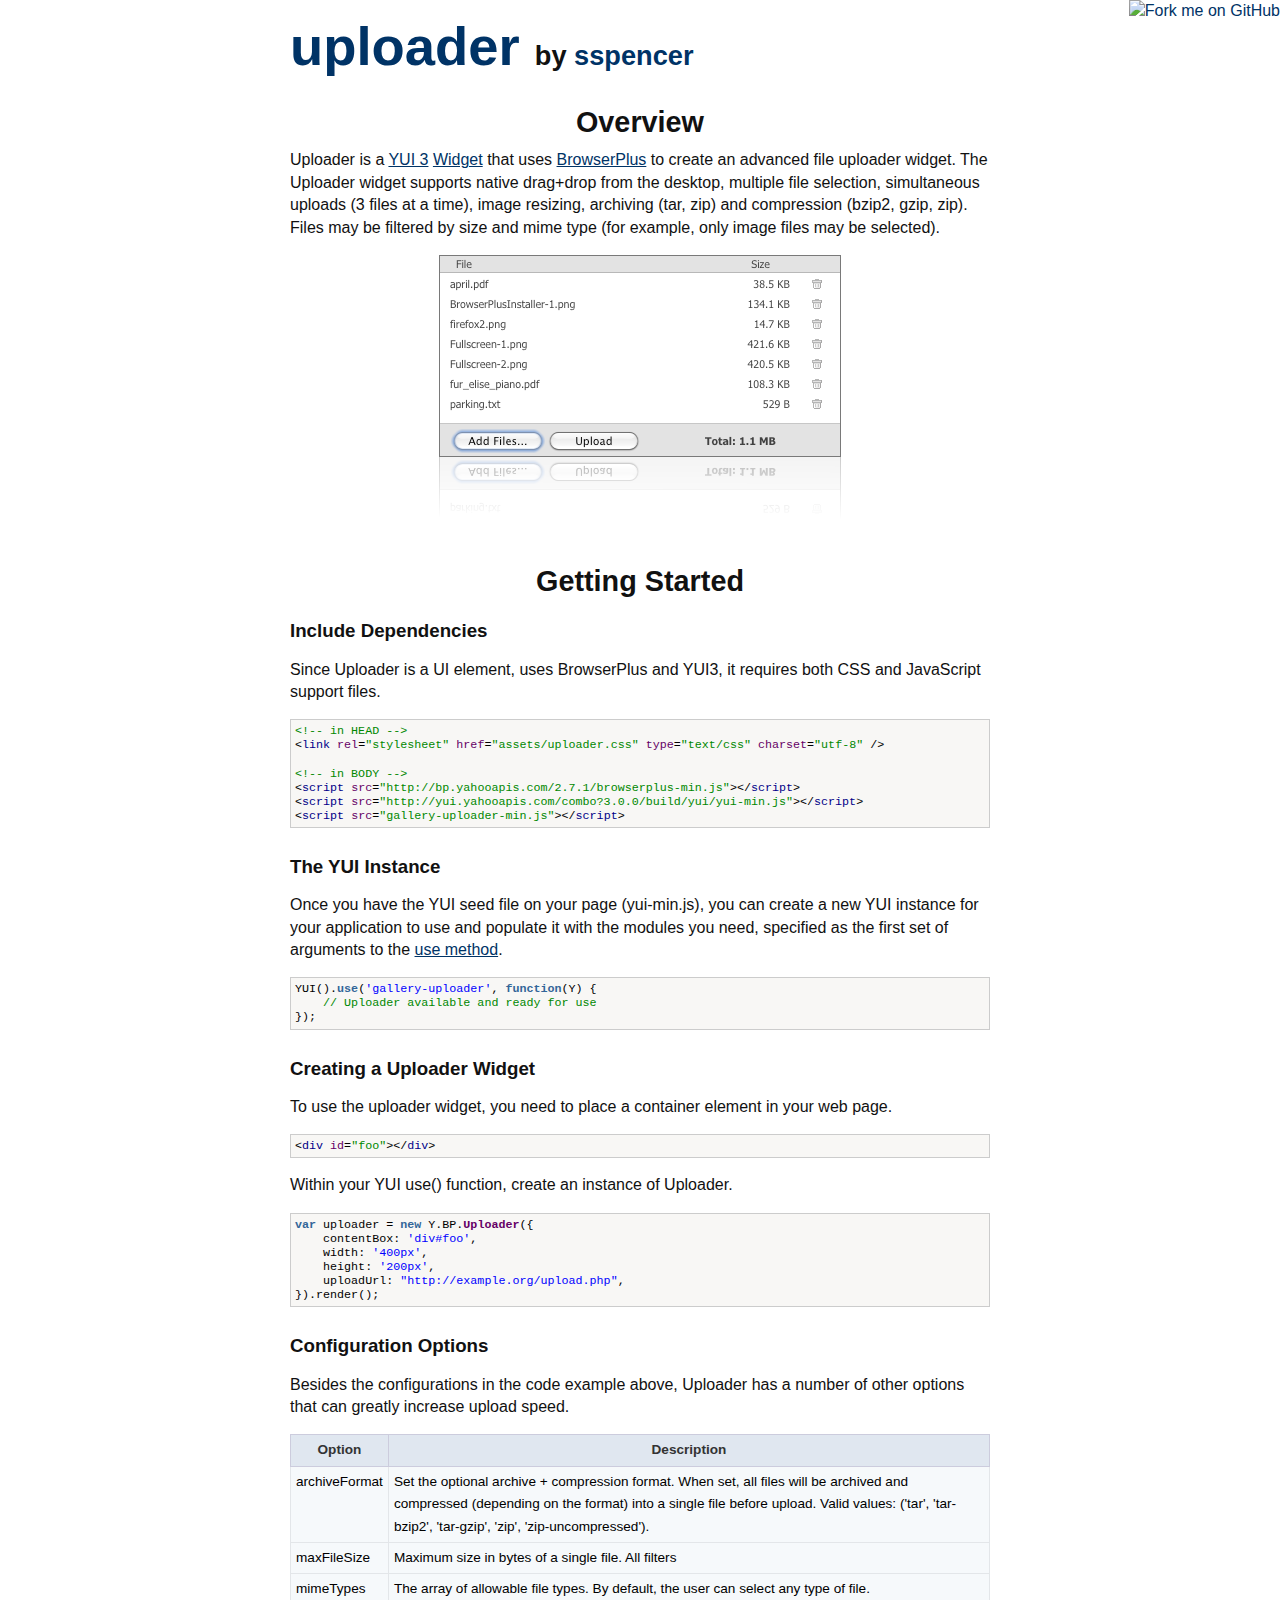
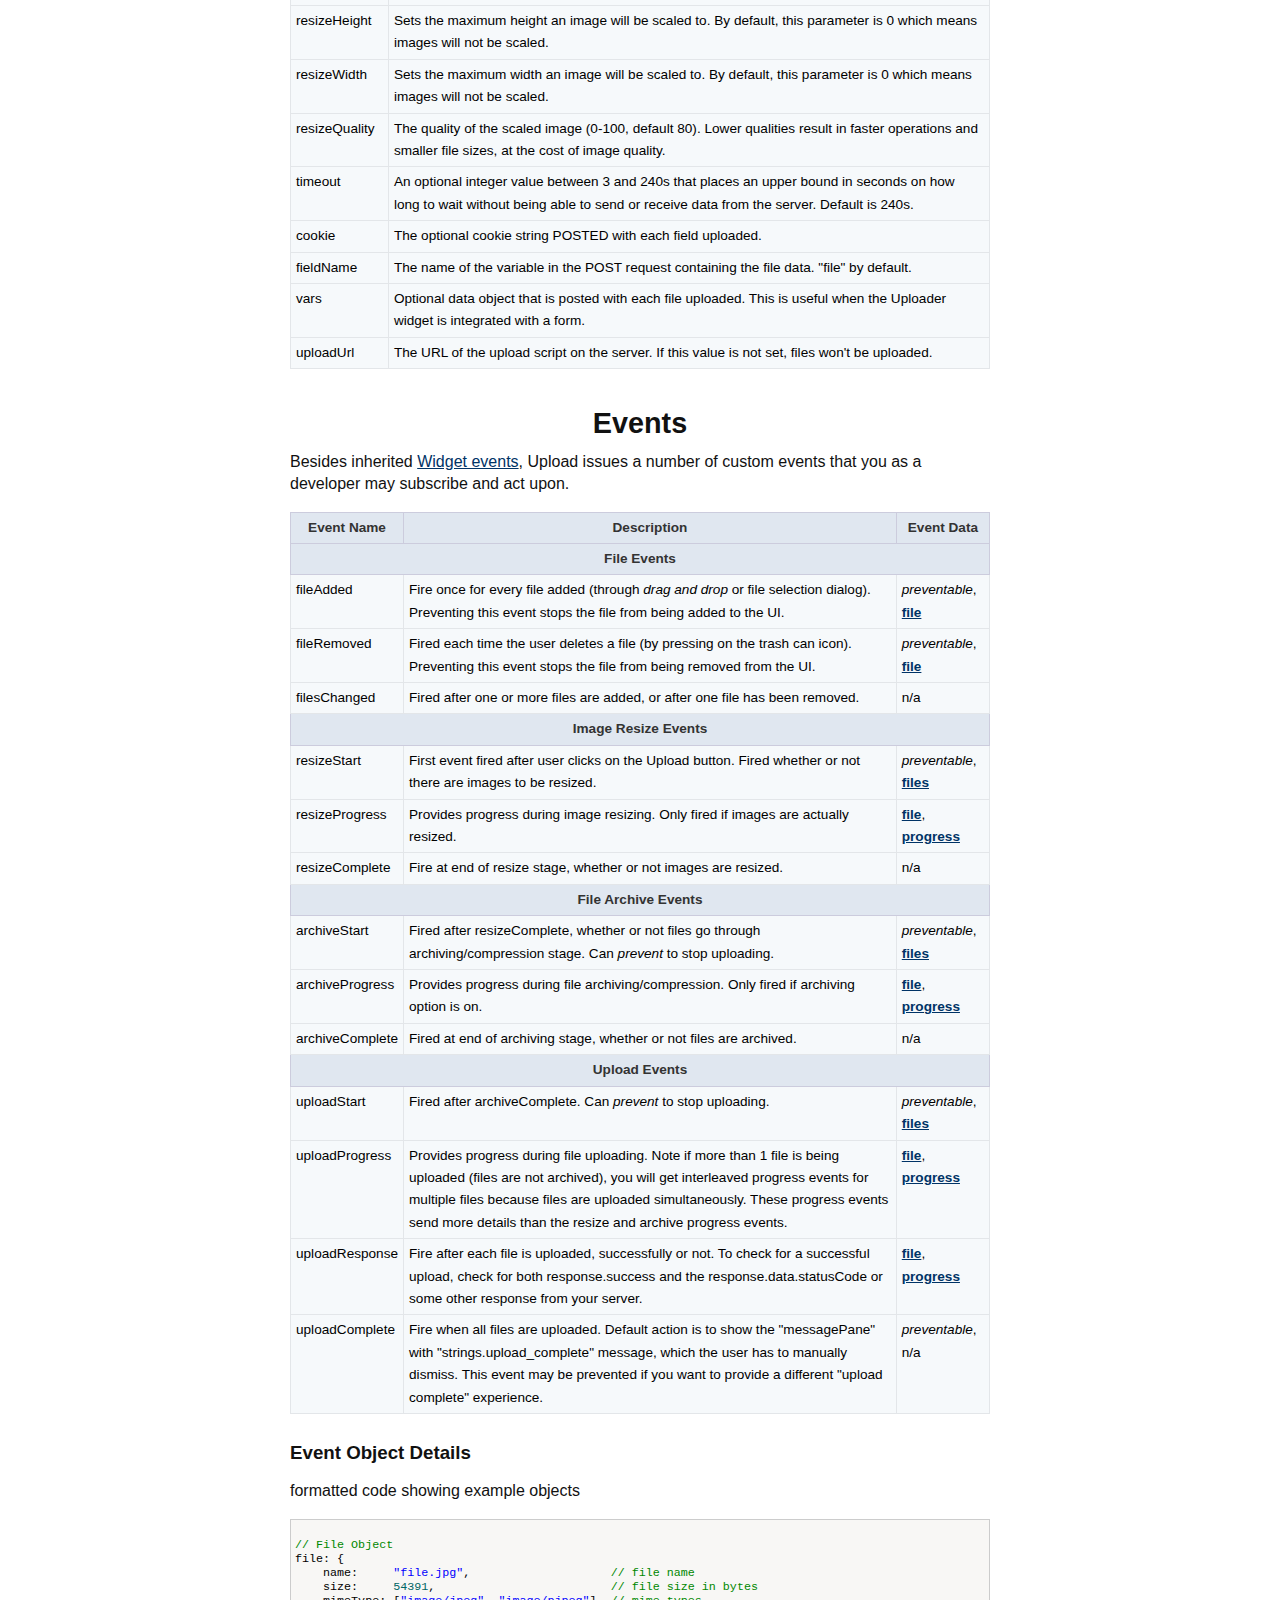
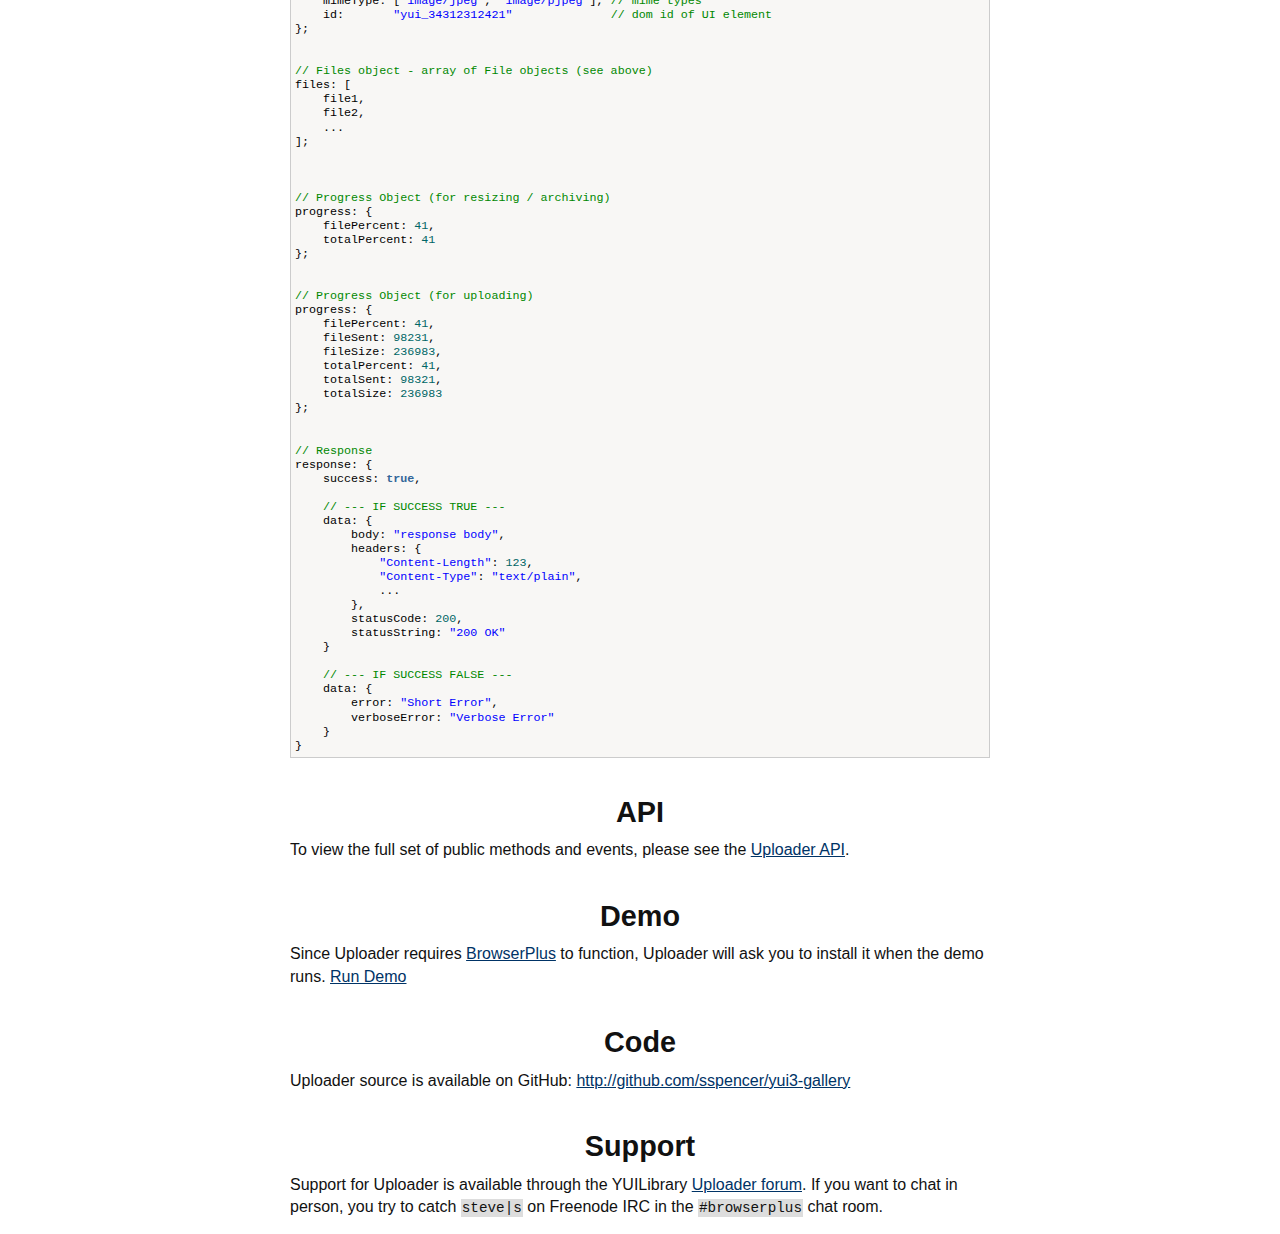
==== commit 466624df: "fix intro" ====
--- a/yui/uploader/index.html
+++ b/yui/uploader/index.html
@@ -24,12 +24,11 @@
 <p>
 Uploader is a <a href="http://yuilibrary.com/">YUI 3</a> <a
 href="http://developer.yahoo.com/yui/3/widget/">Widget</a> that uses <a
-href="http://browserplus.org/">BrowserPlus</a> to create an advanced file uploader widget. The
-Uploader allows you to easily create an advanced file uploader widget that supports native
-drag+drop from the desktop, multiple file selection from a native file selection dialog, multiple
-simultaneous uploads (3 files at a time), image resizing, archiving (tar, zip) and compression
-(bzip2, gzip, zip). Files may be filtered by size and mime type (for example, only image files
-may be selected).
+href="http://browserplus.org/">BrowserPlus</a> to create an advanced file uploader widget. The 
+Uploader widget supports native drag+drop from the desktop, multiple
+file selection, simultaneous uploads (3 files at a time), image resizing, archiving (tar, zip) and
+compression (bzip2, gzip, zip). Files may be filtered by size and mime type (for example, only
+image files may be selected). 
 </p>
 
 <p align="center">
